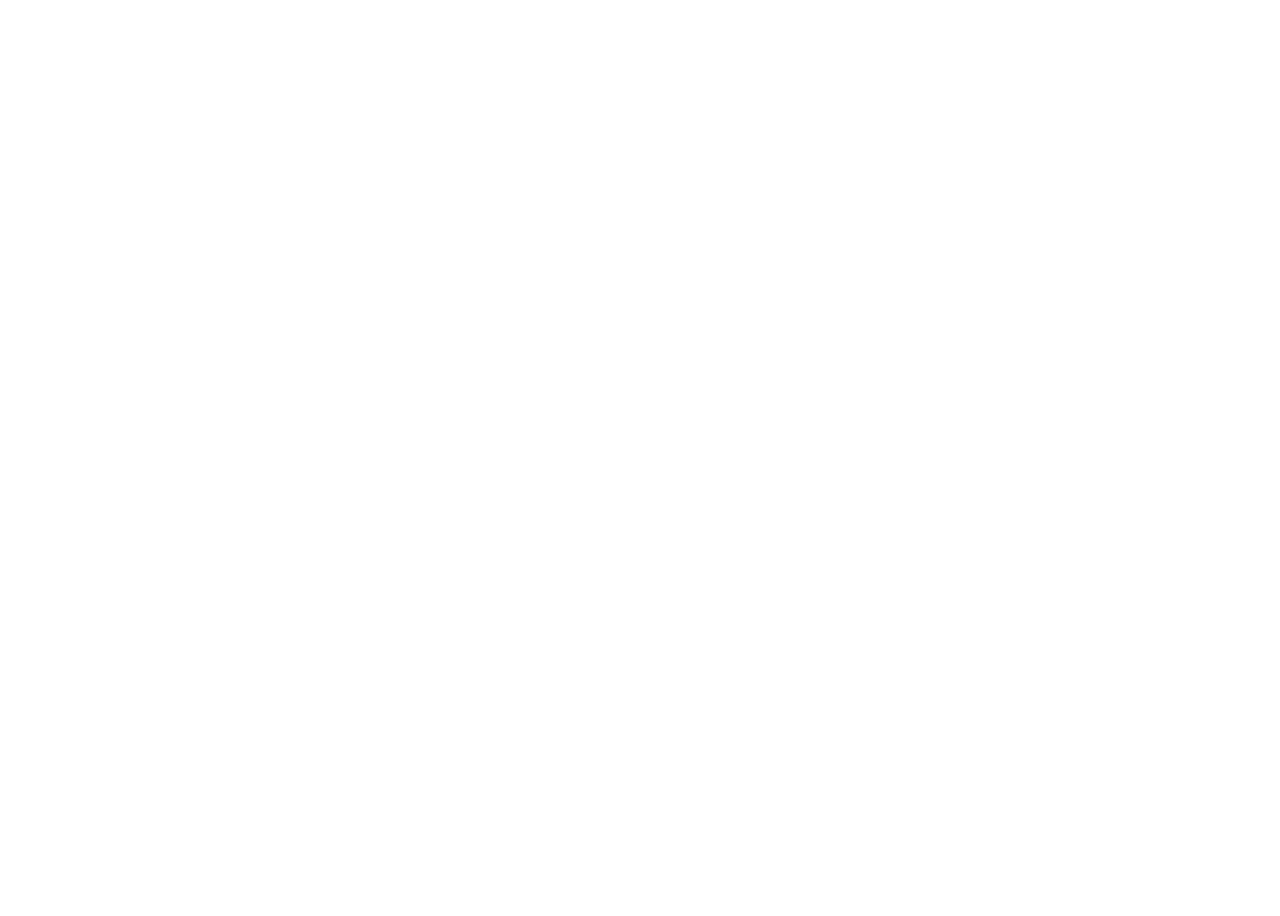
==== W2/Code/index.html @ 76dbc868 "File upload for hosting" ====
<!DOCTYPE html>
<html>
  <head>
    <script src="/p5/p5.min.js"></script>
    <script src="/p5/p5.dom.min.js"></script>
    <script src="/p5/p5.sound.min.js"></script>
    <script src="sketch.js"></script>

    <link rel="stylesheet" type="text/css" href="styles.css">

  </head>
  <body>

    <div id="canvas-container"></div>
    <div id="input-container"></div>
    <div id="sound-tag-container"></div>


  </body>
</html>
---- W2/Code/styles.css ----
body{
    margin: 0px;
}

#canvas-container{
    position: absolute;
}

#input-container{
    position: absolute;
    bottom: 96px;
    width: 100%;
    display: flex;
    flex-direction: column;
    align-items: center;

}

#input-text{
    width:50%;
    height: auto;
    text-align: center;
    font-size: 1.5em;
    padding: 4px;
    background-color: #323232;
    border: 2px solid white;
    color: white;

}



#sound-tag-container{
    display: flex;
    flex-direction: column;
    align-items: center;
    position: absolute;
    height: 100%;
    padding: 8px;
    align-items: center;
    justify-content: center;
    
}

#sound-tag-container div{
    margin: 6px;
    width: 100%;
    text-align: center;
    padding: 8px;
}


.sound-active{
    color:#323232;
    background-color: white;
    border: 1px solid #323232;

}

.sound-inactive{
    color:white;
    background-color: #323232;
    border: 1px solid white;
}
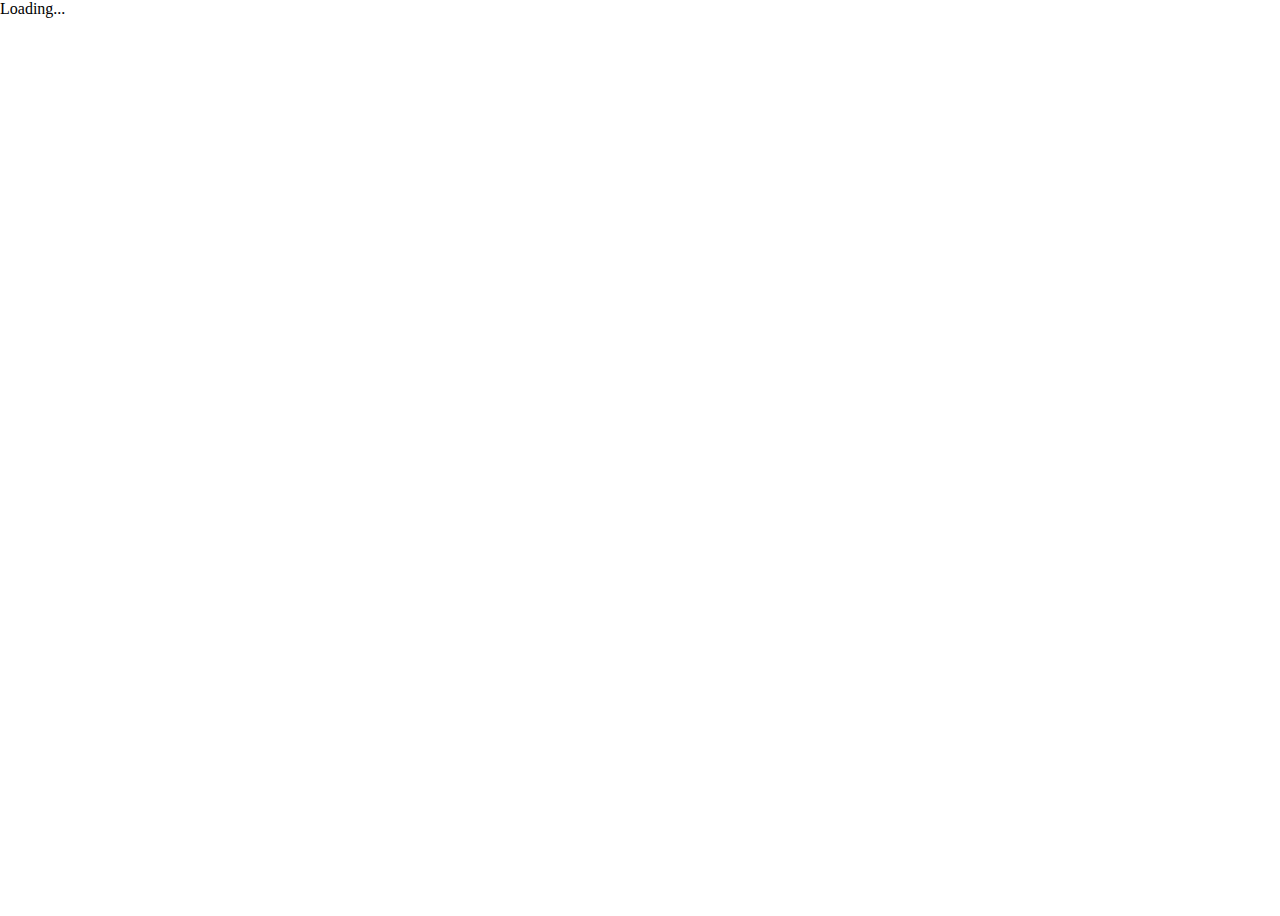
==== commit 437cc264: "script links update" ====
--- a/W2/Code/index.html
+++ b/W2/Code/index.html
@@ -1,9 +1,9 @@
 <!DOCTYPE html>
 <html>
   <head>
-    <script src="/p5/p5.min.js"></script>
-    <script src="/p5/p5.dom.min.js"></script>
-    <script src="/p5/p5.sound.min.js"></script>
+    <script src="p5/p5.min.js"></script>
+    <script src="p5/p5.dom.min.js"></script>
+    <script src="p5/p5.sound.min.js"></script>
     <script src="sketch.js"></script>
 
     <link rel="stylesheet" type="text/css" href="styles.css">
